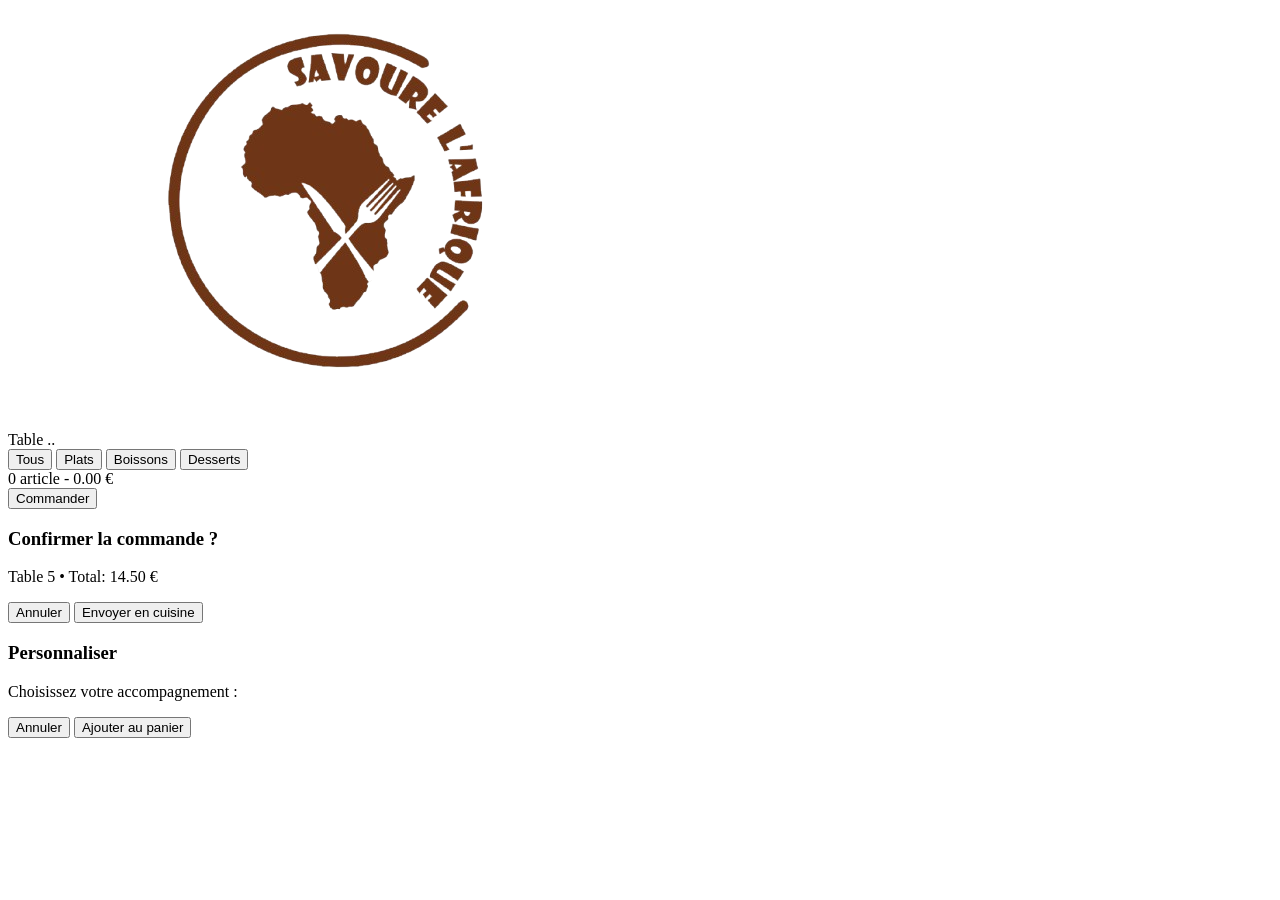
==== index.html @ 9de439ab "initial frontend" ====
<!DOCTYPE html>
<html lang="fr">
<head>
    <meta charset="UTF-8">
    <meta name="viewport" content="width=device-width, initial-scale=1.0">
    <title>Savourd'afrique - Menu</title>
    <link rel="stylesheet" href="client.css">
</head>
<body>

    <header>
        <img src="images/logo1.png" alt="Logo" class="logo">
        <!-- <h1>Savourd'afrique</h1> -->
        <div class="table-badge" id="table-display">Table ..</div>
    </header>
    <div class="category-filters">
      <button class="filter-btn active" data-cat="tous">Tous</button>
      <button class="filter-btn" data-cat="Plats">Plats</button>
      <button class="filter-btn" data-cat="Boissons">Boissons</button>
      <button class="filter-btn" data-cat="Desserts">Desserts</button>
    </div>
    <main id="menu-container" class="menu-section">
        </main>

    <div class="floating-cart" id="cart-bar">
        <div class="cart-summary" id="cart-text">0 article - 0.00 €</div>
        <button class="btn-checkout" id="btn-checkout">Commander</button>
    </div>

    <div id="modal-overlay" class="overlay">
        <div class="modal">
            <h3>Confirmer la commande ?</h3>
            <p id="modal-details">Table 5 • Total: 14.50 €</p>
            <div class="modal-btns">
                <button class="btn-cancel" id="btn-cancel">Annuler</button>
                <button class="btn-confirm" id="btn-confirm">Envoyer en cuisine</button>
            </div>
        </div>
    </div>

    <div id="options-overlay" class="overlay">
        <div class="modal">
            <h3 id="opt-title">Personnaliser</h3>
            <p>Choisissez votre accompagnement :</p>
            <div id="options-list" class="options-container"></div>
            <div class="modal-btns">
                <button class="btn-cancel" onclick="closeOptions()">Annuler</button>
                <button class="btn-confirm" id="btn-add-final">Ajouter au panier</button>
            </div>
        </div>
    </div>

    <script src="https://cdn.socket.io/4.6.1/socket.io.min.js"></script>
    <script src="client.js"></script>
</body>
</html>

<!--<!DOCTYPE html>
<html lang="fr">
<head>
    <meta charset="UTF-8">
    <meta name="viewport" content="width=device-width, initial-scale=1.0">
    <title>Savourd'afrique - Menu</title>
    <link rel="stylesheet" href="style.css">
</head>
<body>

    <header>
        <h1>Savourd'afrique</h1>
        <div class="table-badge" id="table-display">Table 5</div>
    </header>

    <main class="menu-section">
        <h2 class="category-title">Plats Incontournables</h2>
        <div class="menu-grid">
            <div class="menu-item">
                <div class="item-info">
                    <h3>Poulet Yassa</h3>
                    <div class="item-price">14.50 €</div>
                </div>
                <button class="btn-add" data-price="14.50">+</button>
            </div>

            <div class="menu-item">
                <div class="item-info">
                    <h3>Mafé Boeuf</h3>
                    <div class="item-price">15.00 €</div>
                </div>
                <button class="btn-add" data-price="15.00">+</button>
            </div>
        </div>

        <h2 class="category-title" style="margin-top: 30px;">Boissons</h2>
        <div class="menu-grid">
            <div class="menu-item">
                <div class="item-info">
                    <h3>Jus de Bissap</h3>
                    <div class="item-price">4.00 €</div>
                </div>
                <button class="btn-add" data-price="4.00">+</button>
            </div>
        </div>
    </main>

    <div class="floating-cart" id="cart-bar">
        <div class="cart-summary" id="cart-text">0 article - 0.00 €</div>
        <button class="btn-checkout" id="btn-checkout">Commander</button>
    </div>

    <script src="script.js"></script>
</body>
</html>-->
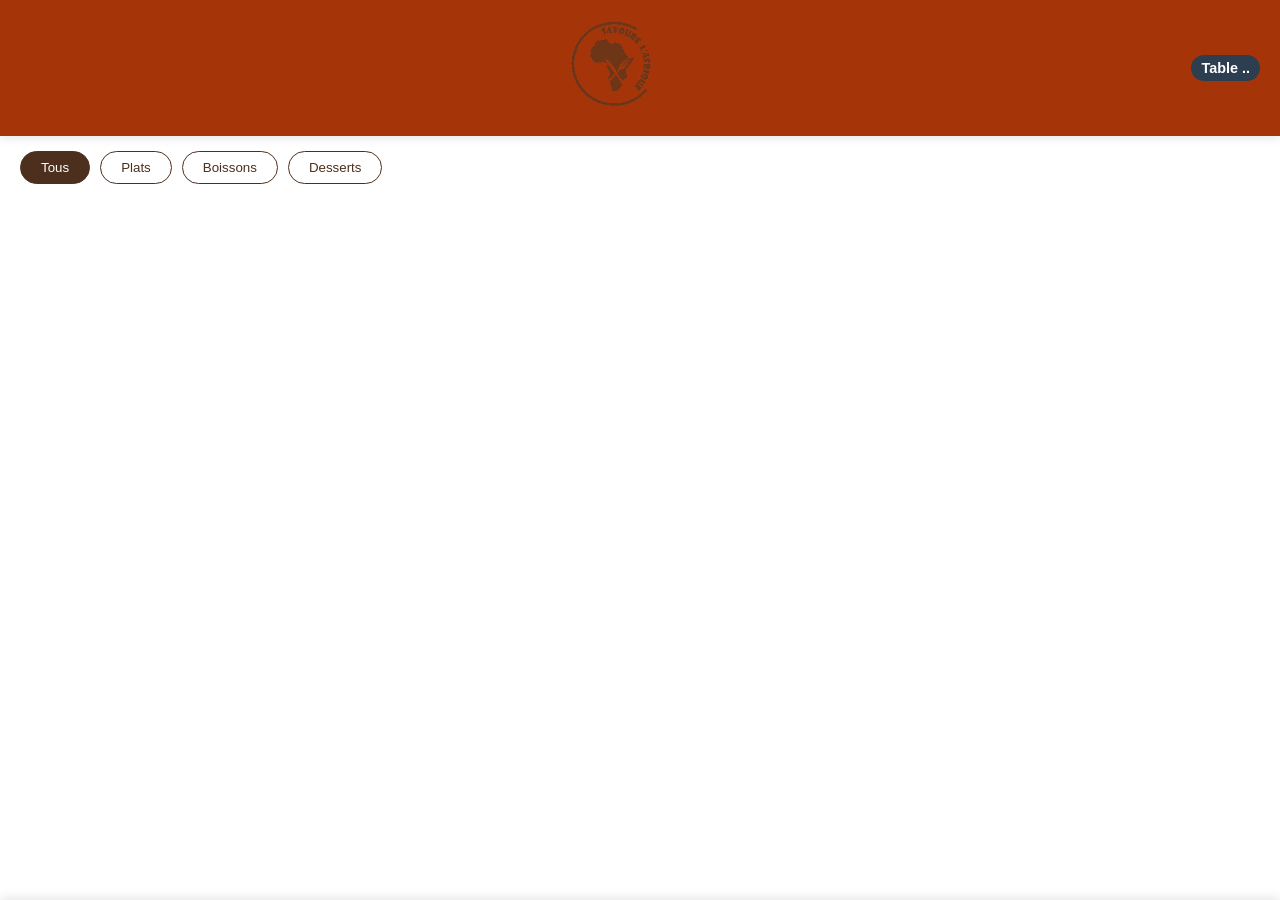
==== commit f4f89c5d: "fix: add missing login event listener and clean up duplicate HTML" ====
--- a/index.html
+++ b/index.html
@@ -53,60 +53,4 @@
     <script src="https://cdn.socket.io/4.6.1/socket.io.min.js"></script>
     <script src="client.js"></script>
 </body>
-</html>
-
-<!--<!DOCTYPE html>
-<html lang="fr">
-<head>
-    <meta charset="UTF-8">
-    <meta name="viewport" content="width=device-width, initial-scale=1.0">
-    <title>Savourd'afrique - Menu</title>
-    <link rel="stylesheet" href="style.css">
-</head>
-<body>
-
-    <header>
-        <h1>Savourd'afrique</h1>
-        <div class="table-badge" id="table-display">Table 5</div>
-    </header>
-
-    <main class="menu-section">
-        <h2 class="category-title">Plats Incontournables</h2>
-        <div class="menu-grid">
-            <div class="menu-item">
-                <div class="item-info">
-                    <h3>Poulet Yassa</h3>
-                    <div class="item-price">14.50 €</div>
-                </div>
-                <button class="btn-add" data-price="14.50">+</button>
-            </div>
-
-            <div class="menu-item">
-                <div class="item-info">
-                    <h3>Mafé Boeuf</h3>
-                    <div class="item-price">15.00 €</div>
-                </div>
-                <button class="btn-add" data-price="15.00">+</button>
-            </div>
-        </div>
-
-        <h2 class="category-title" style="margin-top: 30px;">Boissons</h2>
-        <div class="menu-grid">
-            <div class="menu-item">
-                <div class="item-info">
-                    <h3>Jus de Bissap</h3>
-                    <div class="item-price">4.00 €</div>
-                </div>
-                <button class="btn-add" data-price="4.00">+</button>
-            </div>
-        </div>
-    </main>
-
-    <div class="floating-cart" id="cart-bar">
-        <div class="cart-summary" id="cart-text">0 article - 0.00 €</div>
-        <button class="btn-checkout" id="btn-checkout">Commander</button>
-    </div>
-
-    <script src="script.js"></script>
-</body>
-</html>-->+</html>
--- a/client.css
+++ b/client.css
@@ -0,0 +1,255 @@
+/* Variables de couleurs*/ 
+:root {
+    --primary: #4c301d;/*#D35400;*/ /* Orange chaud Savourd'afrique */
+    --bg-color: #fff;
+    --text-color: #2C3E50;
+    --card-bg: #fff;
+}
+
+* {
+    box-sizing: border-box;
+    margin: 0;
+    padding: 0;
+    font-family: 'Segoe UI', Tahoma, Geneva, Verdana, sans-serif;
+}
+
+body {
+    background-color: var(--bg-color);
+    color: var(--text-color);
+    padding-bottom: 80px; /* Espace pour le panier flottant */
+    /*background-image: url('https://www.transparenttextures.com/patterns/food.png');*/
+}
+
+/* En-tête (Sticky Header) */
+header {
+    position: sticky;
+    top: 0;
+    background-color: var(--card-bg);
+    padding: 15px 20px;
+    display: flex;
+    justify-content: space-between;
+    align-items: center;
+    box-shadow: 0 2px 10px rgba(0,0,0,0.1);
+    z-index: 100;
+    background-color: rgb(165, 52, 8);
+}
+
+.logo {
+  display: block;
+  margin: 0 auto;
+  max-width: 150px;
+  height: auto;
+}
+
+
+header h1 {
+    font-size: 1.2rem;
+    color: var(--primary);
+}
+
+.table-badge {
+    background-color: var(--text-color);
+    color: white;
+    padding: 5px 10px;
+    border-radius: 20px;
+    font-weight: bold;
+    font-size: 0.9rem;
+}
+
+/* Le Menu */
+.menu-section {
+    padding: 20px;
+}
+
+.category-title {
+    margin-bottom: 15px;
+    font-size: 1.5rem;
+    border-bottom: 2px solid var(--primary);
+    display: inline-block;
+}
+
+.menu-grid {
+    display: grid;
+    grid-template-columns: 1fr;
+    gap: 15px;
+}
+
+.menu-item {
+    background-color: var(--card-bg);
+    padding: 15px;
+    border-radius: 10px;
+    display: flex;
+    justify-content: space-between;
+    align-items: center;
+    box-shadow: 0 2px 5px rgba(0,0,0,0.05);
+}
+
+.item-info h3 {
+    font-size: 1.1rem;
+    margin-bottom: 5px;
+}
+
+.item-price {
+    color: var(--primary);
+    font-weight: bold;
+}
+
+.btn-add {
+    background-color: var(--primary);
+    color: white;
+    border: none;
+    width: 40px;
+    height: 40px;
+    border-radius: 50%;
+    font-size: 1.5rem;
+    cursor: pointer;
+    transition: transform 0.1s;
+}
+
+
+.btn-remove {
+    background-color: var(--primary);
+    color: white;
+    border: none;
+    width: 40px;
+    height: 40px;
+    border-radius: 50%;
+    font-size: 1.5rem;
+    cursor: pointer;
+    transition: transform 0.1s;
+}
+
+
+
+.btn-add:active {
+    transform: scale(0.9);
+}
+
+/* Panier Flottant */
+.floating-cart {
+    position: fixed;
+    bottom: 0;
+    left: 0;
+    width: 100%;
+    background-color: var(--card-bg);
+    padding: 15px 20px;
+    box-shadow: 0 -2px 10px rgba(0,0,0,0.1);
+    display: flex;
+    justify-content: space-between;
+    align-items: center;
+    transform: translateY(100%);
+    transition: transform 0.3s ease-in-out;
+    z-index: 100;
+}
+
+.floating-cart.active {
+    transform: translateY(0);
+}
+
+.cart-summary {
+    font-weight: bold;
+    font-size: 1.1rem;
+}
+
+.btn-checkout {
+    background-color: #27AE60;
+    color: white;
+    border: none;
+    padding: 10px 20px;
+    border-radius: 25px;
+    font-weight: bold;
+    font-size: 1rem;
+    cursor: pointer;
+}
+/* Style des Images */
+.item-img {
+    width: 80px;
+    height: 80px;
+    object-fit: cover;
+    border-radius: 8px;
+    margin-right: 15px;
+}
+
+.menu-item {
+    display: flex;
+    align-items: center; /* Aligner image + texte + bouton */
+    padding: 10px;
+}
+
+.item-info {
+    flex-grow: 1; /* Prend tout l'espace central */
+}
+
+/* POP-UP / MODALE */
+.overlay {
+    position: fixed;
+    top: 0; left: 0; width: 100%; height: 100%;
+    background: rgba(0,0,0,0.7);
+    display: none; /* Caché */
+    justify-content: center;
+    align-items: center;
+    z-index: 1000;
+}
+
+.modal {
+    background: white;
+    padding: 25px;
+    border-radius: 15px;
+    width: 85%;
+    max-width: 400px;
+    text-align: center;
+}
+
+.modal h3 { margin-bottom: 10px; color: var(--primary); }
+.modal p { margin-bottom: 20px; font-weight: bold; }
+
+.modal-btns { display: flex; gap: 10px; }
+
+.btn-confirm { background: #27AE60; color: white; border: none; padding: 12px; flex: 1; border-radius: 8px; font-weight: bold; cursor: pointer; }
+.btn-cancel { background: #E74C3C; color: white; border: none; padding: 12px; flex: 1; border-radius: 8px; font-weight: bold; cursor: pointer; }
+
+
+.category-filters {
+    display: flex;
+    gap: 10px;
+    padding: 15px 20px;
+    overflow-x: auto; /* Pour scroller sur mobile si trop de catégories */
+}
+
+.filter-btn {
+    padding: 8px 20px;
+    border-radius: 20px;
+    border: 1px solid var(--primary);
+    background: white;
+    color: var(--primary);
+    white-space: nowrap;
+    cursor: pointer;
+}
+
+.filter-btn.active {
+    background: var(--primary);
+    color: white;
+}
+
+.options-container {
+    display: flex;
+    flex-direction: column;
+    gap: 10px;
+    margin: 20px 0;
+}
+
+.opt-btn {
+    padding: 12px;
+    border: 2px solid #ddd;
+    border-radius: 8px;
+    background: white;
+    font-weight: bold;
+    cursor: pointer;
+    transition: 0.2s;
+}
+
+.opt-btn.selected {
+    border-color: var(--primary);
+    background: #fdf2e9;
+    color: var(--primary);
+}
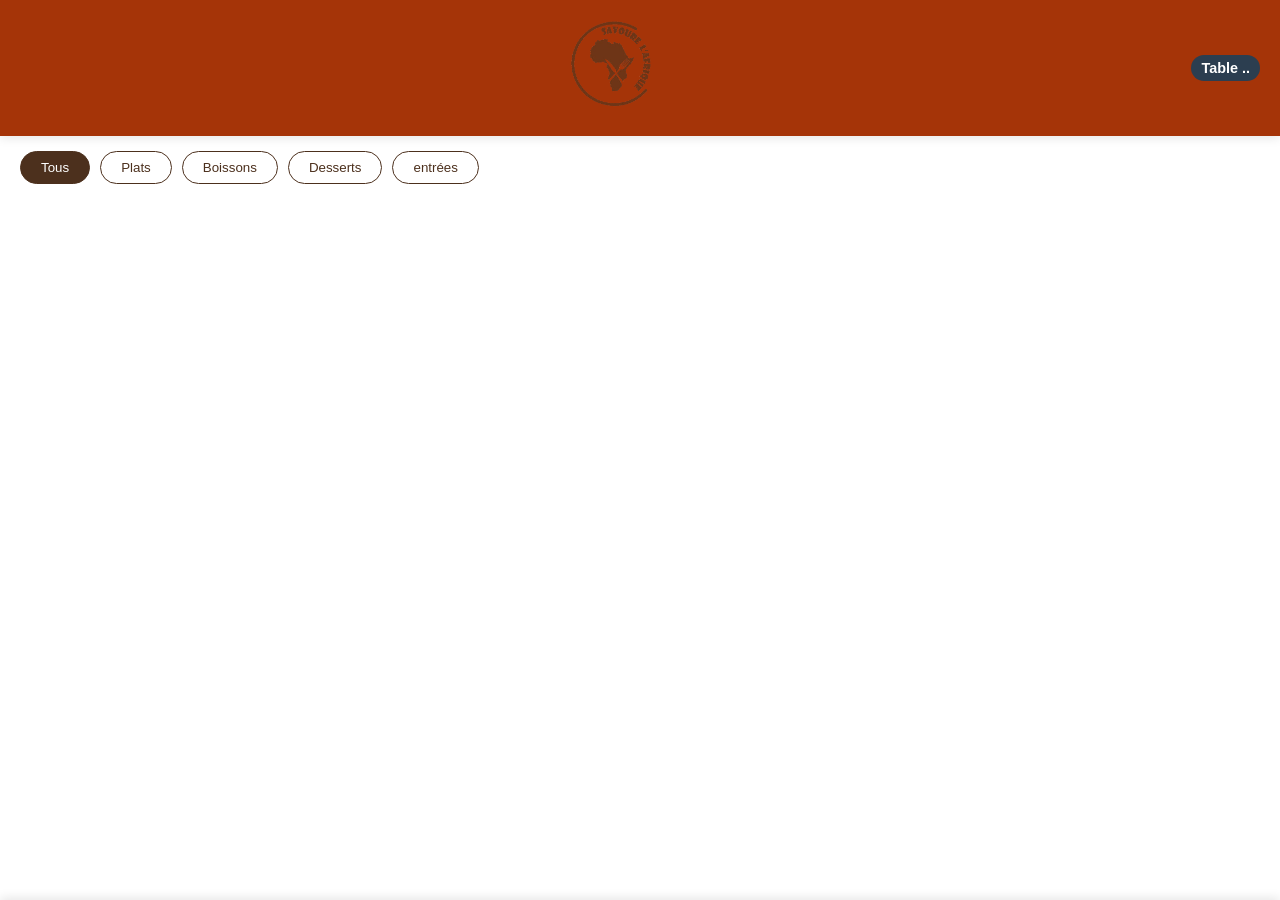
==== commit 7e590dd2: "deploy frontend" ====
--- a/index.html
+++ b/index.html
@@ -18,6 +18,7 @@
       <button class="filter-btn" data-cat="Plats">Plats</button>
       <button class="filter-btn" data-cat="Boissons">Boissons</button>
       <button class="filter-btn" data-cat="Desserts">Desserts</button>
+      <button class="filter-btn" data-cat="entrées">entrées</button>
     </div>
     <main id="menu-container" class="menu-section">
         </main>
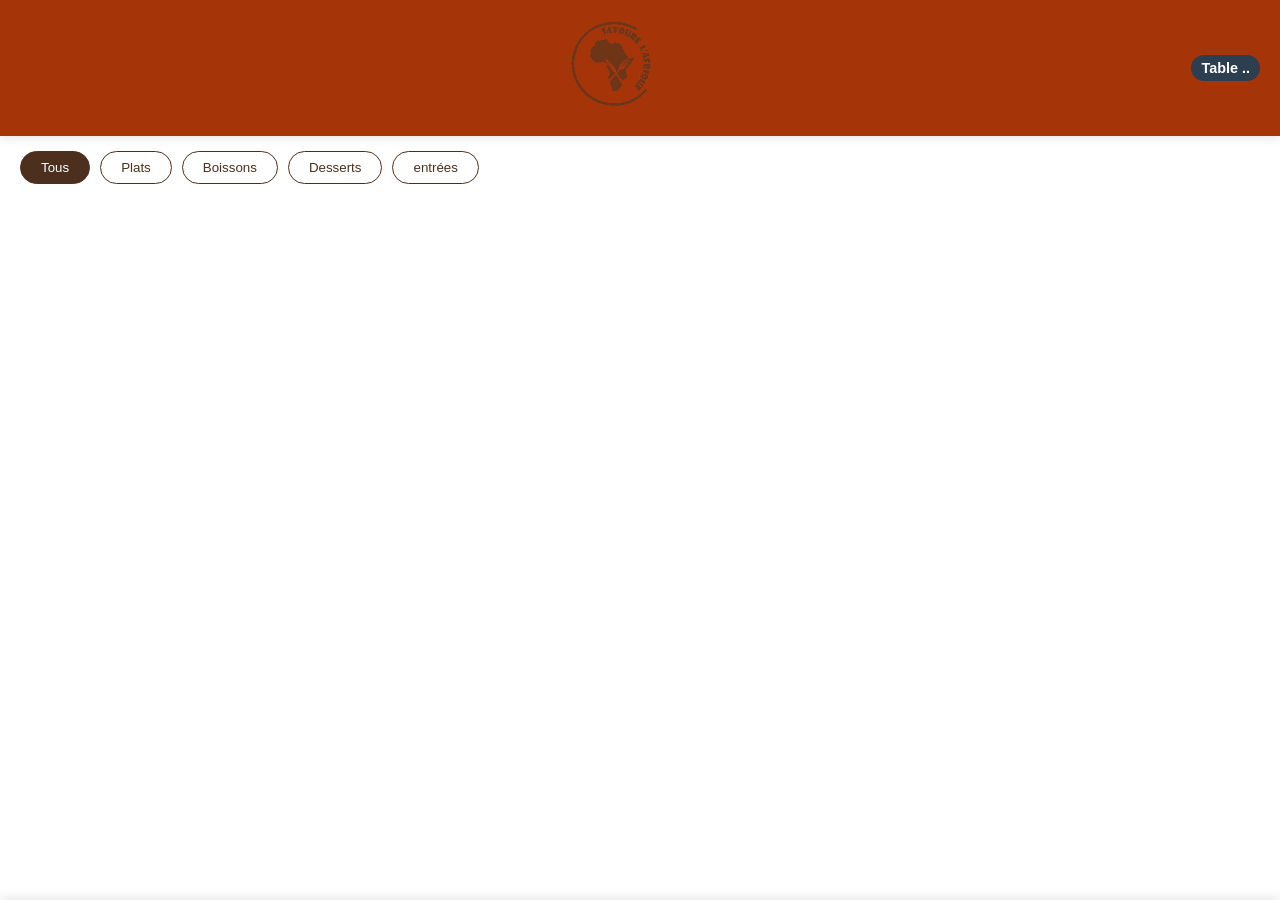
==== commit 1b0a5b9b: "deploy frontend" ====
(no text change in the page or its own stylesheets)
